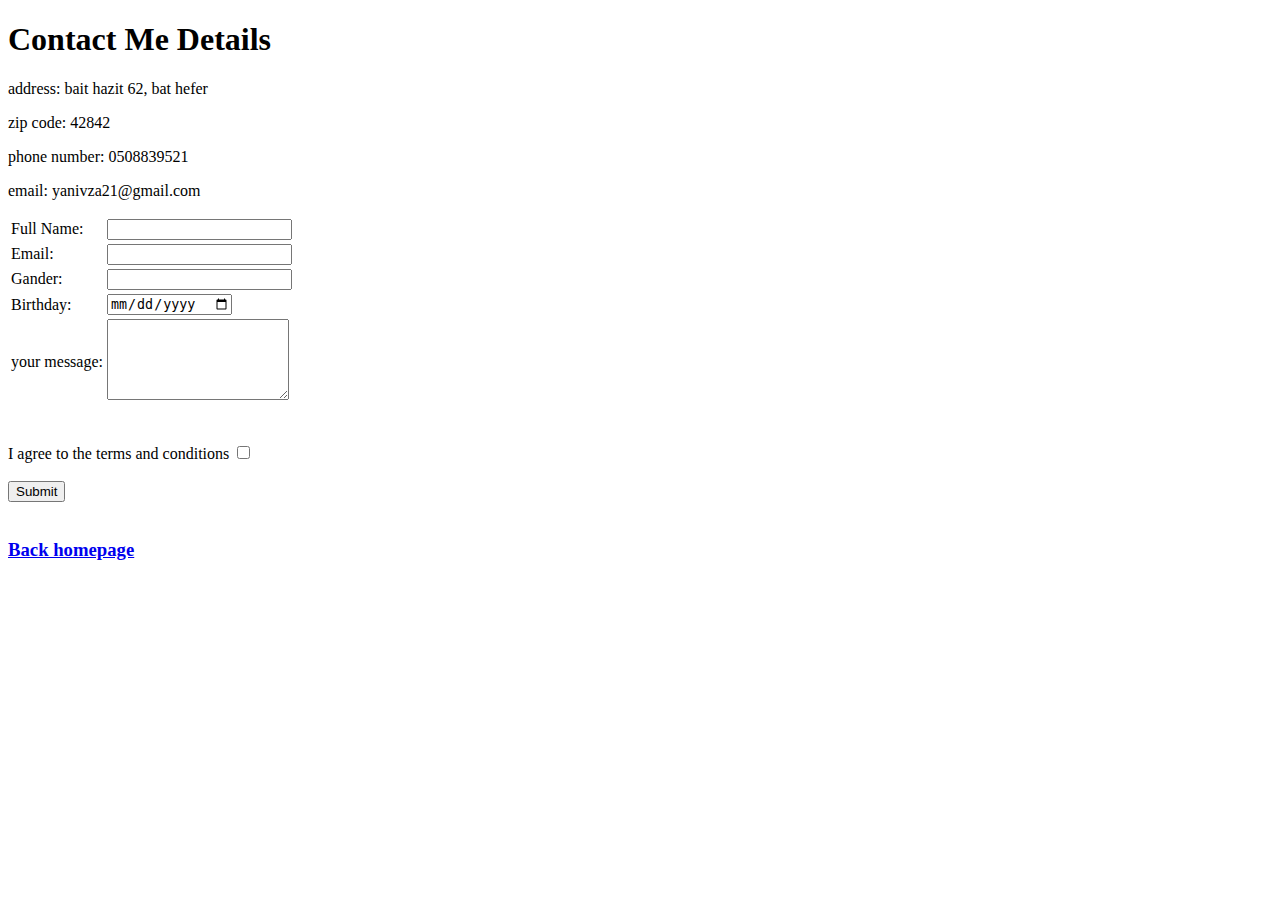
==== contact-me.html @ 8739f903 "Add files via upload" ====
<!DOCTYPE html>
<html lang="en" dir="ltr">
  <head>
    <meta charset="utf-8">
    <title>Contact Me</title>

  </head>
  <body>
    <h1>Contact Me Details</h1>
    <p>address: bait hazit 62, bat hefer</p>
    <p>zip code: 42842</p>
    <p>phone number: 0508839521</p>
    <p>email: yanivza21@gmail.com</p>
    <form action="mailto:yanivza21@gmail.com" method="post" enctype="text/plain">

<table >
  <tbody>
    <tr>
      <td>  <label>Full Name: </label></td>
      <td><input type="text" name="YourName" value=""></td>
    </tr>
    <tr>
      <td><label>Email:  </label></td>
      <td><input type="email" name="YourEmail" value=""></td>
    </tr>
    <tr>
      <td><label for="Gander">Gander:</label></td>
      <td><input list="ga" id="g" name="YourGander" />
      <datalist id="ga">
        <option value="Male">
        <option value="Female">
      </datalist></td>
    </tr>
    <tr>
      <td>
        <label>Birthday:</label>
      </td>
      <td>
        <input type="date" name=YourDate"" value=""><br>
      </td>
    </tr>
    <tr>
      <td>
        <label>your message:</label>
      </td>
      <td>
        <textarea name="YourMessage" rows="5" cols="20"></textarea>
      </td>
    </tr>

  </tbody>
</table><br><br>

      <label>I agree to the terms and conditions</label>
      <input type="checkbox" name="" value=""><br><br>
      <input type="submit" name="" >

</datalist>

    </form>
<br>
<h3><a href="index.html">Back homepage</a></h3>

  </body>
</html>
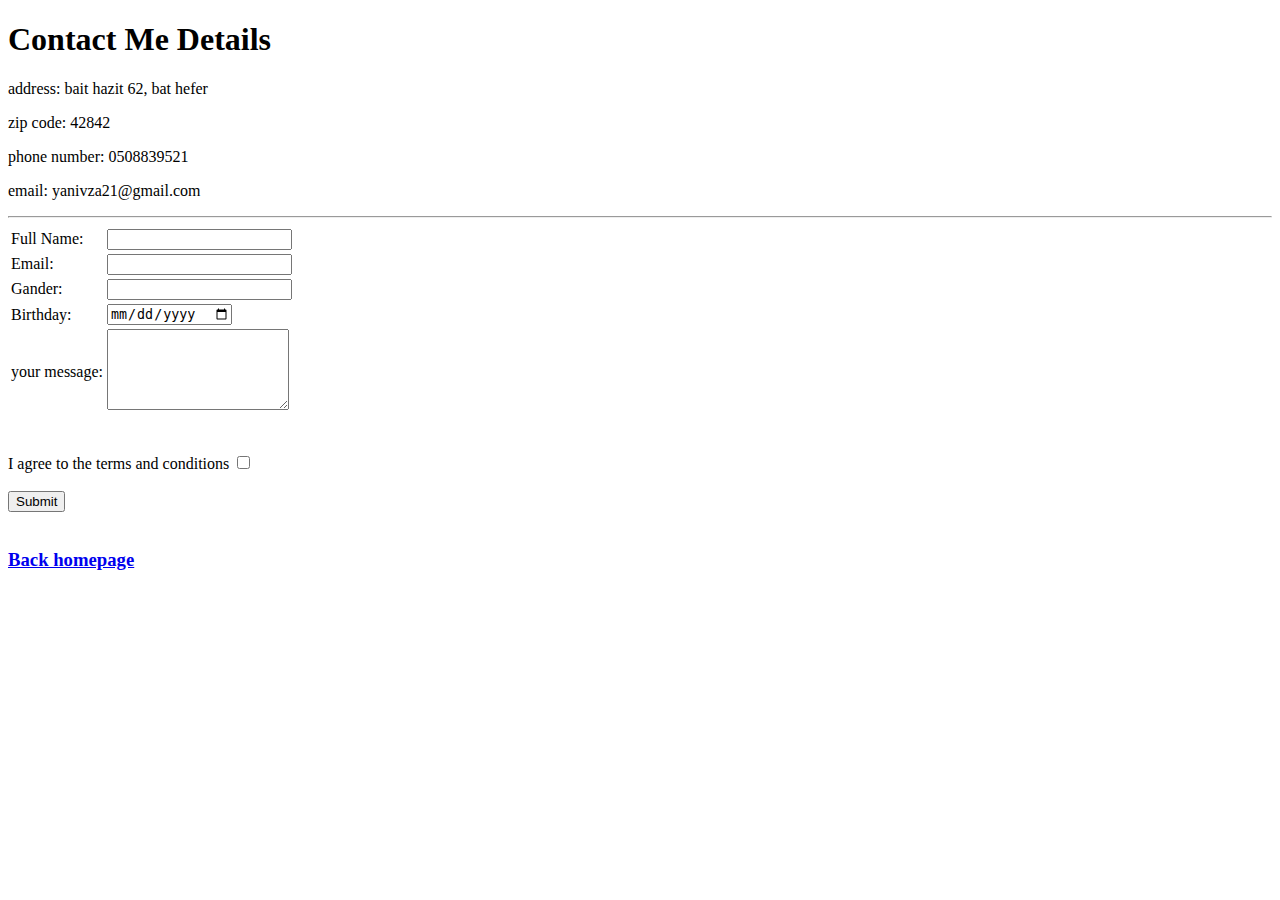
==== commit e8d279b1: "Add files via upload" ====
--- a/contact-me.html
+++ b/contact-me.html
@@ -3,6 +3,7 @@
   <head>
     <meta charset="utf-8">
     <title>Contact Me</title>
+    <link rel="stylesheet" href="css/styles.css">
 
   </head>
   <body>
@@ -11,6 +12,7 @@
     <p>zip code: 42842</p>
     <p>phone number: 0508839521</p>
     <p>email: yanivza21@gmail.com</p>
+    <hr>
     <form action="mailto:yanivza21@gmail.com" method="post" enctype="text/plain">
 
 <table >
@@ -61,5 +63,7 @@
 <br>
 <h3><a href="index.html">Back homepage</a></h3>
 
+
+
   </body>
 </html>
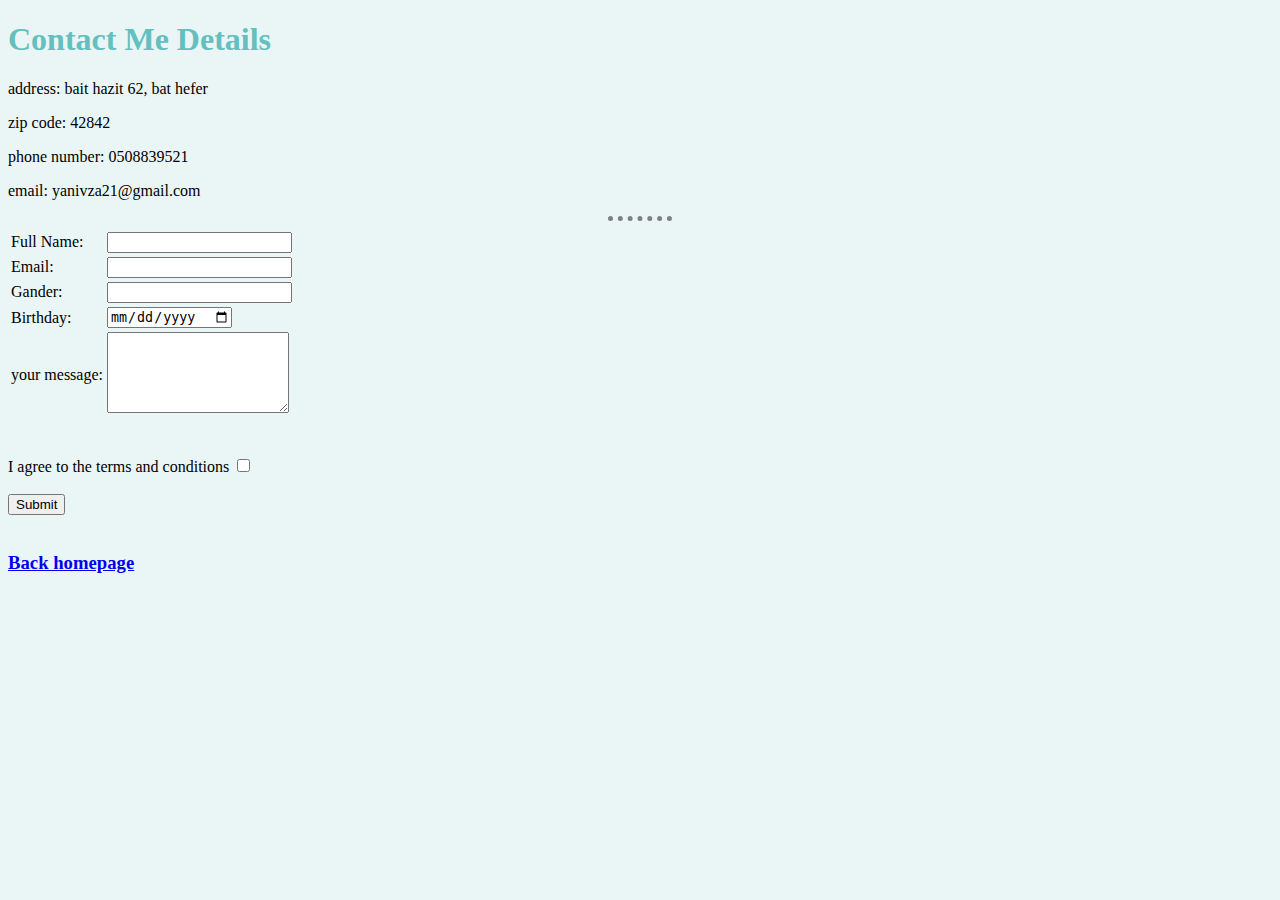
==== commit ee32b341: "Update contact-me.html" ====
--- a/contact-me.html
+++ b/contact-me.html
@@ -3,7 +3,7 @@
   <head>
     <meta charset="utf-8">
     <title>Contact Me</title>
-    <link rel="stylesheet" href="css/styles.css">
+    <link rel="stylesheet" href="styles.css">
 
   </head>
   <body>
--- a/styles.css
+++ b/styles.css
@@ -0,0 +1,32 @@
+
+
+body{
+background-color: #eaf6f6 ;
+}
+
+h1{
+  color: #66bfbf;
+}
+
+h3{
+  color: #66bfbf;
+}
+
+li{
+  margin: 0 0 4px 0;
+}
+
+img{
+  width: 300px;
+}
+
+
+
+hr{
+border-color: grey;
+border-style: none;
+border-top-style: dotted;
+border-width:5px;
+width: 5%;
+
+}
